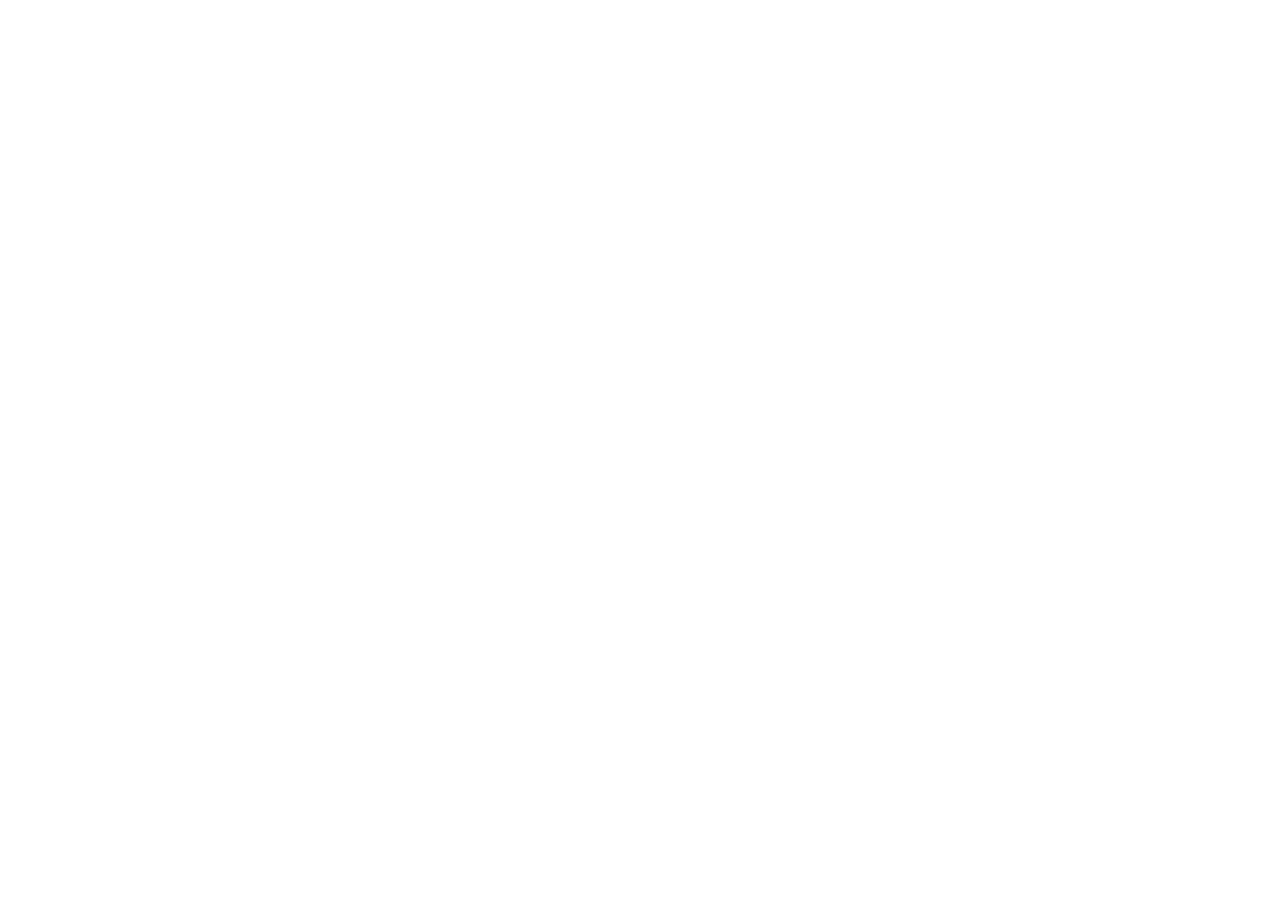
==== index.html @ 67ac5466 "ola commit" ====
<!DOCTYPE html>
<html lang="en">
<head>
    <meta charset="UTF-8">
    <meta name="viewport" content="width=device-width, initial-scale=1.0">
    <title>Home Page</title>
</head>
<body>
    
</body>
</html>
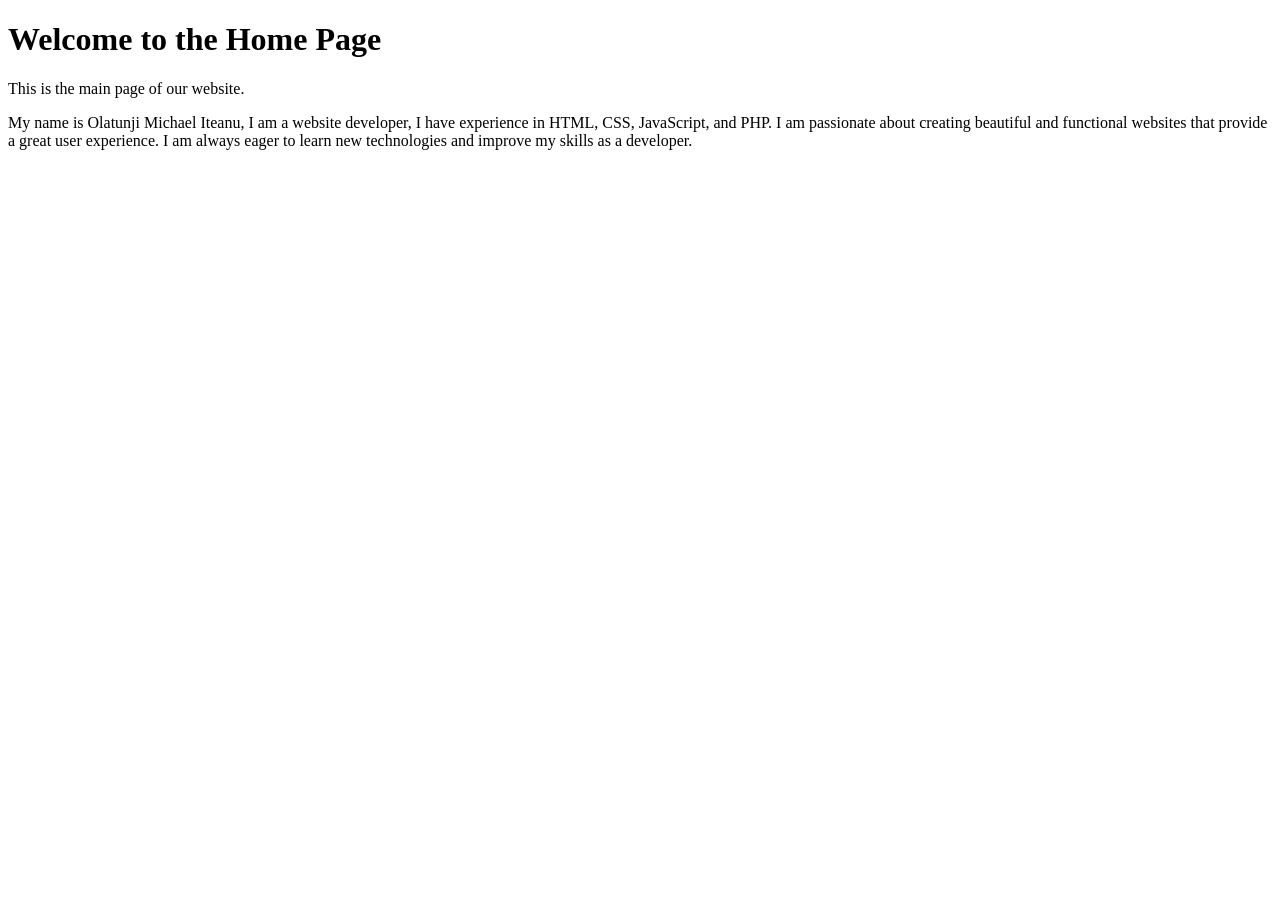
==== commit 45c982e6: "about us page" ====
--- a/index.html
+++ b/index.html
@@ -6,6 +6,8 @@
     <title>Home Page</title>
 </head>
 <body>
-    
+    <h1>Welcome to the Home Page</h1>
+    <p>This is the main page of our website.</p>
+    <p>My name is Olatunji Michael Iteanu, I am a website developer, I have experience in HTML, CSS, JavaScript, and PHP. I am passionate about creating beautiful and functional websites that provide a great user experience. I am always eager to learn new technologies and improve my skills as a developer.</p>
 </body>
 </html>
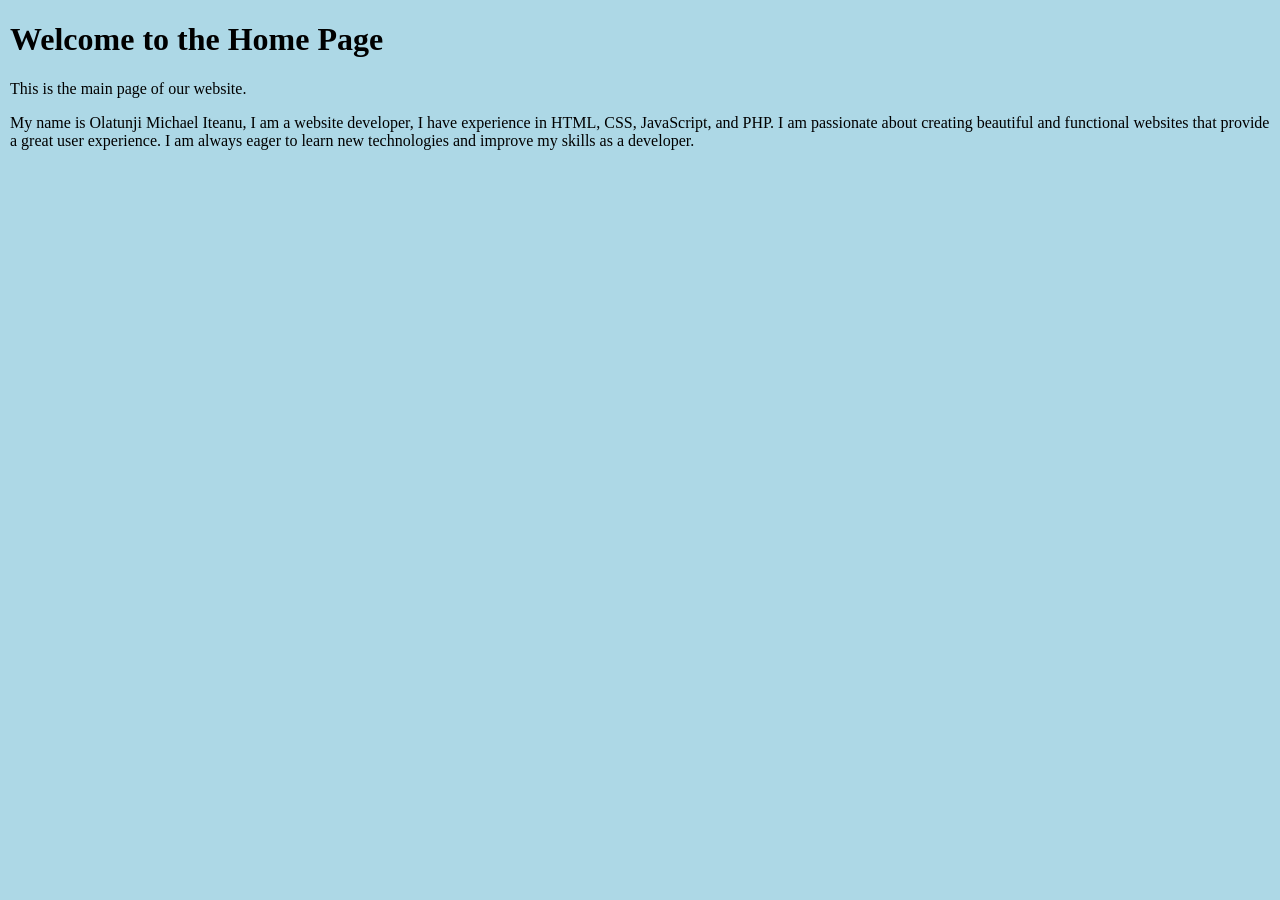
==== commit 0037786e: "Add styling to html" ====
--- a/index.html
+++ b/index.html
@@ -4,6 +4,8 @@
     <meta charset="UTF-8">
     <meta name="viewport" content="width=device-width, initial-scale=1.0">
     <title>Home Page</title>
+    <!-- stylesheet link -->
+    <link rel="stylesheet" href="style.css">
 </head>
 <body>
     <h1>Welcome to the Home Page</h1>
--- a/style.css
+++ b/style.css
@@ -0,0 +1,9 @@
+title {
+    background-color: bisque;
+    color: black;
+}
+body {
+    background-color: lightblue;
+    color: black;
+    margin: 10px;
+}
